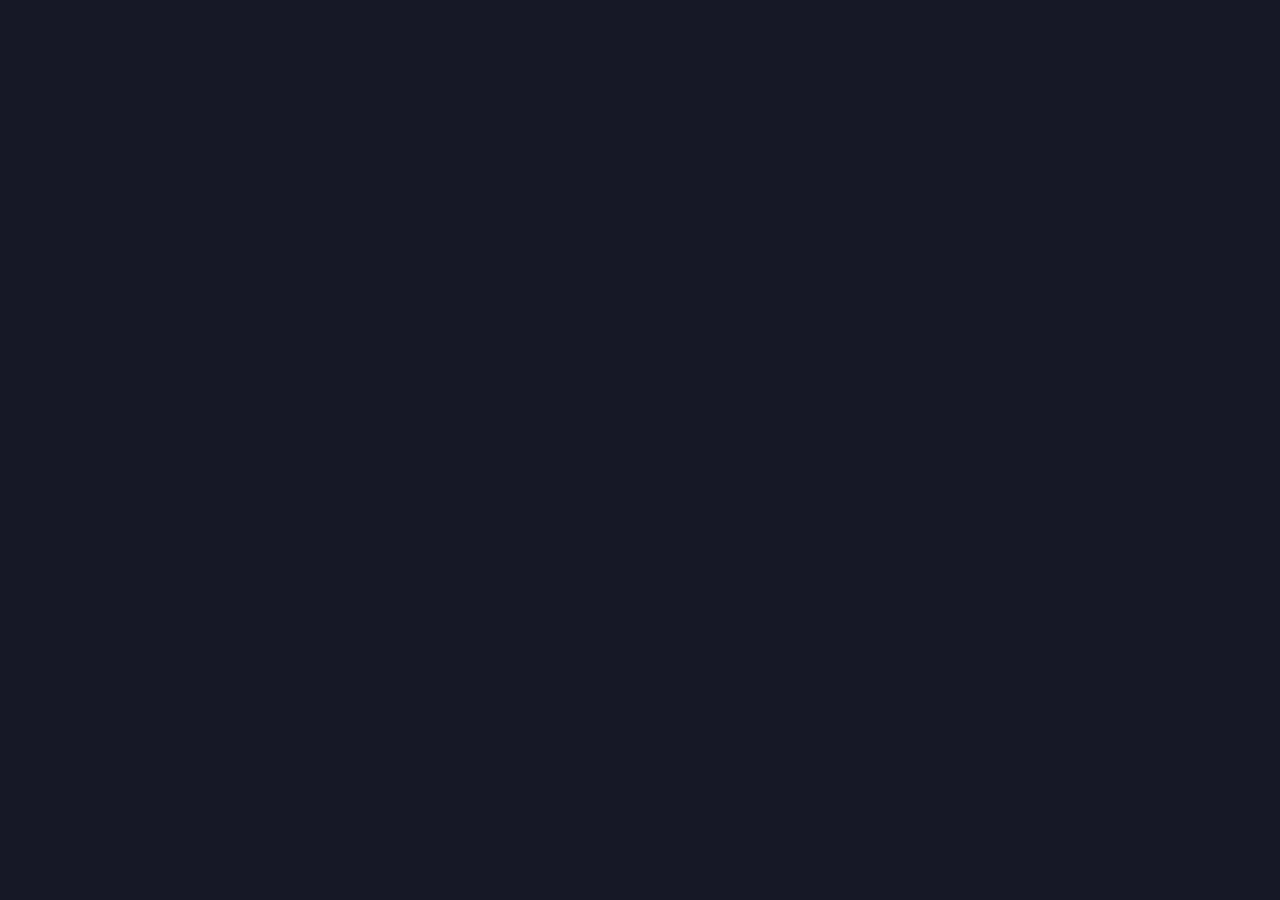
==== index.html @ 82331310 "Primeira versão do Banheza Pool PWA derivada do calculadora-piscinas (mesma interface Nocturne e os " ====
<!doctype html>
<html lang="pt-BR">
<head>
  <meta charset="UTF-8" />
  <meta name="viewport" content="width=device-width, initial-scale=1.0" />
  <title>Banheza Pool</title>
  <meta name="description" content="Diagnóstico, dosagem e gestão de clientes para manutenção de piscinas." />
  <meta name="theme-color" content="#161826" />
  <link rel="manifest" href="manifest.json" />
  <link rel="icon" href="icons/icon-192.png" />
  <link rel="apple-touch-icon" href="icons/icon-192.png" />
  <link rel="stylesheet" href="https://cdn.jsdelivr.net/npm/@phosphor-icons/web@2.1.1/src/regular/style.css" />
  <link rel="stylesheet" href="css/style.css" />
</head>
<body>
  <div id="root"></div>

  <script src="https://cdnjs.cloudflare.com/ajax/libs/jspdf/2.5.1/jspdf.umd.min.js"></script>
  <script src="https://cdn.jsdelivr.net/npm/@supabase/supabase-js@2"></script>
  <script src="js/supabase-config.js"></script>
  <script src="js/volume.js"></script>
  <script src="js/products-data.js"></script>
  <script src="js/diagnostics.js"></script>
  <script src="js/db.js"></script>
  <script src="js/pdf.js"></script>
  <script src="js/app.js"></script>
  <script>
    if ('serviceWorker' in navigator) {
      window.addEventListener('load', () => {
        navigator.serviceWorker.register('service-worker.js').catch(() => { /* offline opcional — não bloqueia o app */ });
      });
    }
  </script>
</body>
</html>
---- css/style.css ----
/* Banheza Pool — tema Nocturne
   Tokens portados do design system (ver handoff "Redesign do app no Nocturne" do projeto
   calculadora-piscinas, de onde este app foi derivado). */
@import url('https://fonts.googleapis.com/css2?family=Inter:wght@400;500;600;700&display=swap');

:root {
  --color-bg: #161826;
  --color-surface: #232532;
  --color-text: #e9e9ed;
  --color-accent: #9184d9;
  --color-divider: color-mix(in srgb, #e9e9ed 16%, transparent);

  --color-neutral-100: #f3f5fe;
  --color-neutral-800: #3f424d;
  --color-neutral-900: #292b31;

  --color-accent-100: #f5f4ff;
  --color-accent-200: #e7e5fe;
  --color-accent-300: #d2cefd;
  --color-accent-700: #5d5294;
  --color-accent-800: #423a6a;
  --color-accent-900: #2b2741;

  --color-section: #262a60;
  --color-section-glow: #353b80;

  /* Nocturne não tem papel de aviso — par derivado em OKLCH na mesma escala
     de luminosidade das rampas (L 0.750/0.920/0.350, matiz 62), usado só
     para leituras fora da faixa e avisos técnicos. */
  --warn-400: oklch(0.750 0.125 62);
  --warn-200: oklch(0.920 0.058 62);
  --warn-800: oklch(0.350 0.090 62);

  --font-heading: "Inter", system-ui, sans-serif;
  --font-body: "Inter", system-ui, sans-serif;

  --space-1: 2.8px;
  --space-2: 5.6px;
  --space-3: 8.4px;
  --space-4: 11.2px;
  --space-6: 16.8px;
  --space-8: 22.4px;

  --radius-sm: 4px;
  --radius-md: 8px;
  --radius-lg: 14px;

  --shadow-sm: 0 0 0 1px #3f424d;
  --shadow-md: 0 0 0 1px #595d6c, 0 6px 18px rgba(0,0,0,0.55);
  --shadow-lg: 0 0 0 1px #9397ab, 0 16px 40px rgba(0,0,0,0.65);
}

*, *::before, *::after { box-sizing: border-box; }
html, body { height: 100%; }
body {
  margin: 0;
  background: var(--color-bg);
  color: var(--color-text);
  font-family: var(--font-body);
  font-size: 15px;
  line-height: 1.5;
}
h1, h2, h3, h4 { font-family: var(--font-heading); font-weight: 500; line-height: 1.15; margin: 0; letter-spacing: -0.015em; }
p { margin: 0; }
a { color: var(--color-accent); }
[hidden] { display: none !important; }
:focus { outline: none; }
:focus-visible { outline: 2px solid var(--color-accent); outline-offset: 2px; }
::selection { background: color-mix(in srgb, var(--color-accent) 30%, transparent); }
input[type=number]::-webkit-outer-spin-button, input[type=number]::-webkit-inner-spin-button { -webkit-appearance: none; margin: 0; }
input[type=number] { -moz-appearance: textfield; }

/* ── capa de abertura ────────────────────────────────────────────────── */
#capa {
  min-height: 100vh;
  display: flex; align-items: center; justify-content: center;
  padding: 32px 24px;
  background: radial-gradient(120% 130% at 15% 0%, var(--color-section-glow), var(--color-section) 60%);
}
.capa-conteudo { max-width: 420px; display: flex; flex-direction: column; align-items: center; gap: 14px; text-align: center; }
.capa-icone { font-size: 15px; letter-spacing: .11em; text-transform: uppercase; color: var(--color-accent-300); }
.capa-conteudo h1 { font-size: 32px; }
.capa-conteudo p.capa-sub { margin: 0; font-size: 14px; color: rgba(233,233,237,.75); line-height: 1.55; }
.capa-aviso {
  margin-top: 10px; font-size: 11.5px; line-height: 1.55; color: rgba(233,233,237,.6);
  border-top: 1px solid var(--color-divider); padding-top: 14px;
}

/* ── shell / navegação ───────────────────────────────────────────────── */
.mobile-header {
  padding: 14px 18px 8px; display: flex; align-items: center; gap: 9px;
}
.mobile-header .brand-icon { font-size: 18px; color: var(--color-accent); }
.mobile-header .brand-label { font-size: 13px; font-weight: 500; letter-spacing: .01em; }

.nav-top {
  display: none;
  border-bottom: 1px solid var(--color-divider);
  position: sticky; top: 0; z-index: 5;
  background: rgba(22,24,38,.94); backdrop-filter: blur(14px);
}
.nav-top-inner {
  max-width: 900px; margin: 0 auto; padding: 10px 24px;
  display: flex; align-items: center; gap: 22px;
}
.nav-top-inner .brand { display: flex; align-items: center; gap: 9px; margin-right: auto; }
.nav-top-inner .brand-icon { font-size: 20px; color: var(--color-accent); }
.nav-top-inner .brand-label { font-family: Inter; font-weight: 500; font-size: 16px; }
.nav-top-link {
  display: flex; align-items: center; gap: 7px; padding: 8px 11px; min-height: 40px;
  border-radius: var(--radius-md); border: 1px solid transparent; background: transparent;
  cursor: pointer; font-family: inherit; font-size: 13.5px; color: rgba(233,233,237,.62);
}
.nav-top-link i { font-size: 17px; }
.nav-top-link.ativo { border-color: var(--color-accent); color: var(--color-accent); }

.nav-bottom {
  position: sticky; bottom: 0; z-index: 5;
  padding: 7px 8px 12px; display: flex;
  background: rgba(35,37,50,.94); border-top: 1px solid var(--color-divider);
  backdrop-filter: blur(14px);
}
.nav-bottom-link {
  flex: 1; min-height: 52px; display: flex; flex-direction: column; align-items: center;
  justify-content: center; gap: 4px; border: none; background: transparent; cursor: pointer;
  font-family: inherit; color: rgba(233,233,237,.5);
}
.nav-bottom-link i { font-size: 21px; line-height: 1; }
.nav-bottom-link span { font-size: 10px; }
.nav-bottom-link.ativo { color: var(--color-accent); }

@media (min-width: 780px) {
  .mobile-header { display: none; }
  .nav-top { display: block; }
  .nav-bottom { display: none; }
}

.main { flex: 1; width: 100%; max-width: 900px; margin: 0 auto; padding: 14px 18px 24px; }
#app { min-height: 100vh; display: flex; flex-direction: column; background: var(--color-bg); }

/* ── cabeçalhos de tela ──────────────────────────────────────────────── */
.screen-header { display: flex; align-items: flex-end; justify-content: space-between; gap: 12px; margin-bottom: 18px; }
.kicker { font-size: 10px; letter-spacing: .11em; text-transform: uppercase; color: var(--color-accent); }
.screen-header h2 { margin-top: 3px; font-size: 29px; }
.screen-header-actions { display: flex; gap: 8px; }
.screen-subtitle { margin-top: 8px; font-size: 12.5px; line-height: 1.55; color: rgba(233,233,237,.6); max-width: 60ch; }
.back-row { display: flex; align-items: center; gap: 12px; margin-bottom: 18px; }
.back-row h4 { flex: 1; margin: 0; font-size: 20px; }

/* ── botões / tags / campos (tokens do design system) ───────────────── */
.btn {
  display: inline-flex; align-items: center; justify-content: center; gap: 6px;
  cursor: pointer; text-decoration: none; font-family: var(--font-heading); font-weight: 500;
  font-size: 14px; line-height: 1.2; color: var(--color-text);
  background: transparent; border: 1px solid transparent;
  padding: 8px 10px; border-radius: var(--radius-md); min-height: 40px;
}
.btn:disabled { opacity: .45; cursor: not-allowed; }
.btn-primary { color: var(--color-accent); border-color: var(--color-accent); }
.btn-primary:hover { background: color-mix(in srgb, var(--color-accent) 12%, transparent); }
.btn-primary:active { background: color-mix(in srgb, var(--color-accent) 22%, transparent); }
.btn-secondary { border-color: var(--color-divider); }
.btn-secondary:hover { background: color-mix(in srgb, var(--color-text) 7%, transparent); }
.btn-secondary:active { background: color-mix(in srgb, var(--color-text) 14%, transparent); }
.btn-ghost { color: var(--color-accent); padding-inline: 3px; }
.btn-ghost:hover { background: color-mix(in srgb, var(--color-accent) 10%, transparent); }
.btn-icon { width: 44px; height: 44px; padding: 0; border-radius: 50%; }
.btn-block { width: 100%; }

.tag { display: inline-flex; align-items: center; font-size: 11px; letter-spacing: .02em; padding: 3px 10px; border-radius: 6px; }
.tag-accent { background: var(--color-accent-800); color: var(--color-accent-100); }
.tag-neutral { background: var(--color-neutral-800); color: var(--color-neutral-100); }
.tag-warn { border: 1px solid var(--warn-400); color: var(--warn-400); }

.field { display: flex; flex-direction: column; gap: 0; }
.field > label { display: block; font-size: 12px; margin-bottom: 5px; color: color-mix(in srgb, var(--color-text) 70%, transparent); }
.input {
  width: 100%; min-height: 44px; padding: 6px 10px; font: inherit; font-size: 14px;
  color: var(--color-text); caret-color: var(--color-accent); background: var(--color-surface);
  border: 1px solid var(--color-divider); border-radius: var(--radius-md);
}
.input:hover { border-color: color-mix(in srgb, var(--color-text) 45%, transparent); }
.input:focus-visible { border-color: var(--color-accent); outline-offset: 0; }
select.input { appearance: none; }

.radio { display: inline-flex; align-items: center; gap: 8px; cursor: pointer; font-size: 14px; min-height: 40px; }
.radio input, .seg-opt input { position: absolute; opacity: 0; width: 0; height: 0; pointer-events: none; }
.radio .dot { width: 16px; height: 16px; flex: none; border-radius: 50%; border: 1.5px solid var(--color-divider); }
.radio:hover .dot { border-color: var(--color-accent); }
.radio input:checked + .dot { border-color: var(--color-accent); background: var(--color-accent); box-shadow: inset 0 0 0 4px var(--color-bg); }
.radio input:focus-visible + .dot { outline: 2px solid var(--color-accent); outline-offset: 2px; }

.seg { display: inline-flex; overflow: hidden; border: 1px solid var(--color-divider); border-radius: var(--radius-md); }
.seg-opt { display: inline-flex; align-items: center; gap: 6px; padding: 7px 12px; font-size: 13px; cursor: pointer; min-height: 42px; }
.seg-opt + .seg-opt { border-left: 1px solid var(--color-divider); }
.seg-opt:has(input:checked) { color: var(--color-accent); box-shadow: inset 0 0 0 1px var(--color-accent); }
.seg-opt:not(:has(input:checked)):hover { background: color-mix(in srgb, var(--color-text) 7%, transparent); }

.card { background: var(--color-surface); border-radius: var(--radius-lg); padding: 16px; box-shadow: var(--shadow-sm); }
.card-sm { border-radius: var(--radius-md); padding: 14px 15px; }

.notice {
  margin: 0; padding: 11px 13px; border-radius: var(--radius-md);
  background: var(--color-surface); box-shadow: inset 3px 0 0 var(--warn-400), var(--shadow-sm);
  font-size: 11.5px; line-height: 1.5; color: rgba(233,233,237,.65);
}
.notice-flat {
  margin: 0; padding: 10px 12px; border-radius: var(--radius-md);
  background: rgba(233,233,237,.04); box-shadow: inset 2px 0 0 var(--warn-400);
  font-size: 11.5px; line-height: 1.45; color: var(--warn-200);
}
.empty-note { margin: 0; padding: 16px; border-radius: var(--radius-md); background: var(--color-surface); box-shadow: var(--shadow-sm); font-size: 13px; color: rgba(233,233,237,.65); }
.divider-label { display: flex; align-items: center; gap: 10px; margin-bottom: 11px; }
.divider-label span:first-child { font-size: 10px; letter-spacing: .11em; text-transform: uppercase; color: rgba(233,233,237,.45); }
.divider-label .rule { flex: 1; height: 1px; background: var(--color-divider); }

.toast {
  position: fixed; left: 50%; transform: translateX(-50%); bottom: 86px; z-index: 20;
  padding: 11px 16px; border-radius: var(--radius-md); background: var(--color-surface);
  box-shadow: var(--shadow-lg); font-size: 12.5px; max-width: min(420px, 90vw); text-align: center;
}

/* ── piscinas ────────────────────────────────────────────────────────── */
.pool-grid { display: grid; grid-template-columns: repeat(auto-fit, minmax(290px, 1fr)); gap: 14px; }
.pool-card { display: flex; flex-direction: column; gap: 13px; }
.pool-card-top { display: flex; align-items: flex-start; justify-content: space-between; gap: 10px; }
.pool-card-name { font-weight: 500; font-size: 17px; line-height: 1.2; }
.pool-card-sub { font-size: 11.5px; color: rgba(233,233,237,.5); margin-top: 3px; }
.pool-chip-row { display: flex; gap: 6px; }
.pool-chip { flex: 1; padding: 8px 9px; border-radius: var(--radius-sm); background: rgba(233,233,237,.05); }
.pool-chip-label { font-size: 9.5px; letter-spacing: .07em; text-transform: uppercase; color: rgba(233,233,237,.45); }
.pool-chip-value { font-size: 17px; font-weight: 500; }
.pool-card-bottom { display: flex; align-items: center; justify-content: space-between; gap: 10px; }
.pool-card-meta { font-size: 11px; color: rgba(233,233,237,.45); }
.pool-card-actions { display: flex; gap: 6px; }
.add-pool-card {
  border: 1px dashed rgba(233,233,237,.16); background: transparent; color: var(--color-text);
  border-radius: var(--radius-lg); padding: 16px; display: flex; align-items: center;
  justify-content: space-between; gap: 10px; min-height: 64px; cursor: pointer;
  font-family: inherit; text-align: left; font-size: 12.5px;
}
.add-pool-card i { color: var(--color-accent); font-size: 16px; }
.add-pool-card span.txt { color: rgba(233,233,237,.55); }

/* ── cadastro de piscina ─────────────────────────────────────────────── */
.cadastro-grid { display: grid; grid-template-columns: repeat(auto-fit, minmax(280px, 1fr)); gap: 14px; align-items: start; }
.cadastro-grid .card { display: flex; flex-direction: column; gap: 14px; }
.diagrama { width: 100%; max-width: 200px; height: auto; display: block; margin-bottom: 10px; color: var(--color-accent); }
.diagrama-forma { width: 100%; height: auto; display: block; color: var(--color-accent); }
.diagrama-label { font-size: 10px; letter-spacing: .11em; text-transform: uppercase; color: rgba(233,233,237,.45); margin-bottom: 9px; }
.shape-block {
  border: 1px dashed rgba(233,233,237,.16); border-radius: var(--radius-md); padding: 12px;
  display: flex; flex-wrap: wrap; gap: 10px; align-items: flex-end;
}
.shape-block .shape-diagrama { flex: 0 0 128px; }
.shape-block .field { flex: 1 1 100px; }
.result-bar {
  margin-top: 16px; display: flex; align-items: center; gap: 14px; flex-wrap: wrap;
  padding: 14px 16px; border-radius: var(--radius-md); background: var(--color-surface); box-shadow: var(--shadow-sm);
}
.result-bar-label { font-size: 10px; letter-spacing: .11em; text-transform: uppercase; color: rgba(233,233,237,.45); }
.result-bar-value { font-size: 26px; font-weight: 500; letter-spacing: -.02em; margin-top: 2px; }
.result-bar-info { flex: 1; min-width: 180px; }

/* ── medir ───────────────────────────────────────────────────────────── */
.pool-select-row {
  display: flex; align-items: center; gap: 10px; padding: 10px 13px; border-radius: var(--radius-md);
  background: var(--color-surface); box-shadow: var(--shadow-sm); margin-bottom: 14px;
}
.pool-select-row .pill-label { font-size: 10px; letter-spacing: .09em; text-transform: uppercase; color: rgba(233,233,237,.45); }
.pool-select-row select { flex: 1; min-height: 42px; background: transparent; border-color: transparent; font-weight: 500; }
.reading-grid { display: grid; grid-template-columns: repeat(auto-fit, minmax(260px, 1fr)); gap: 12px; }
.reading-card { background: var(--color-surface); border-radius: var(--radius-md); padding: 13px 14px; box-shadow: var(--shadow-sm); }
.reading-top { display: flex; align-items: flex-start; justify-content: space-between; gap: 10px; }
.reading-name { font-size: 14px; font-weight: 500; }
.reading-range { font-size: 11px; color: rgba(233,233,237,.45); margin-top: 1px; }
.reading-input { width: 96px; min-height: 44px; font-size: 18px; font-weight: 500; text-align: right; }
.reading-track { margin-top: 11px; position: relative; height: 6px; border-radius: 3px; background: rgba(233,233,237,.08); }
.reading-fill { position: absolute; top: 0; bottom: 0; border-radius: 3px; background: var(--color-accent-800); }
.reading-dot { position: absolute; top: -3px; width: 12px; height: 12px; border-radius: 50%; box-shadow: 0 0 0 3px var(--color-surface); }
.choices-block { margin-top: 16px; }
.choices-title { font-size: 10px; letter-spacing: .11em; text-transform: uppercase; color: rgba(233,233,237,.45); margin-bottom: 10px; }
.choice-row {
  display: flex; align-items: center; gap: 10px; flex-wrap: wrap; padding: 10px 13px;
  border-radius: var(--radius-md); background: var(--color-surface); box-shadow: var(--shadow-sm); margin-bottom: 9px;
}
.choice-row .choice-label { flex: 0 0 150px; font-size: 12.5px; }
.choice-row select { flex: 1; min-width: 160px; min-height: 42px; }

/* ── resultado ───────────────────────────────────────────────────────── */
.interdict-banner {
  margin-bottom: 12px; padding: 13px 15px; border-radius: var(--radius-md); background: var(--color-surface);
  box-shadow: inset 3px 0 0 var(--warn-400), var(--shadow-sm); display: flex; gap: 11px; align-items: flex-start;
}
.interdict-banner i { color: var(--warn-400); font-size: 18px; }
.interdict-title { font-size: 13.5px; font-weight: 500; color: var(--warn-200); }
.interdict-text { font-size: 11.5px; color: rgba(233,233,237,.6); margin-top: 2px; }
.steps-list { display: flex; flex-direction: column; gap: 11px; }
.step-card { background: var(--color-surface); border-radius: var(--radius-md); padding: 15px; box-shadow: var(--shadow-sm); display: flex; gap: 13px; }
.step-num {
  flex: none; width: 26px; height: 26px; border-radius: 50%; border: 1px solid var(--color-accent);
  color: var(--color-accent); display: flex; align-items: center; justify-content: center;
  font-size: 12.5px; font-weight: 500;
}
.step-body { flex: 1; min-width: 0; }
.step-head { display: flex; align-items: baseline; justify-content: space-between; gap: 8px; flex-wrap: wrap; }
.step-name { font-weight: 500; font-size: 15.5px; }
.step-transition { font-size: 11.5px; color: var(--warn-400); }
.step-dose { margin-top: 9px; font-size: 22px; font-weight: 500; letter-spacing: -.02em; }
.step-product { font-size: 12px; color: rgba(233,233,237,.6); }
.step-motive { margin: 9px 0 0; font-size: 11.5px; line-height: 1.5; color: rgba(233,233,237,.6); }
.step-tags { margin-top: 9px; display: flex; gap: 6px; flex-wrap: wrap; }
.step-alert { margin-top: 9px; padding: 9px 11px; border-radius: var(--radius-sm); background: rgba(233,233,237,.04); box-shadow: inset 2px 0 0 var(--warn-400); font-size: 11.5px; line-height: 1.45; color: var(--warn-200); }
.checklist-card { margin-top: 16px; padding: 16px; border-radius: var(--radius-lg); background: var(--color-surface); box-shadow: var(--shadow-md); }
.checklist-card .checklist-sub { margin: 5px 0 12px; font-size: 11.5px; color: rgba(233,233,237,.55); }
.checklist-row {
  display: flex; align-items: center; gap: 11px; padding: 11px 0; border-bottom: 1px solid var(--color-divider); flex-wrap: wrap;
}
.checklist-row .checklist-label { flex: 1; min-width: 130px; font-size: 13px; }
.checklist-row input[type=number] { width: 104px; min-height: 42px; text-align: right; }
.checklist-row .checklist-unit { font-size: 12px; color: rgba(233,233,237,.55); width: 22px; }

/* ── sal ─────────────────────────────────────────────────────────────── */
.sal-hero {
  margin-top: 14px; padding: 20px; border-radius: var(--radius-lg);
  background: radial-gradient(120% 130% at 15% 0%, var(--color-section-glow), var(--color-section) 60%);
  box-shadow: var(--shadow-md);
}
.sal-hero-kicker { font-size: 10px; letter-spacing: .11em; text-transform: uppercase; color: var(--color-accent-300); }
.sal-hero-value { margin-top: 10px; font-size: 44px; font-weight: 500; letter-spacing: -.035em; line-height: 1; }
.sal-hero-product { margin-top: 6px; font-size: 13.5px; color: rgba(233,233,237,.85); }
.sal-hero-detail { margin-top: 14px; font-size: 12.5px; line-height: 1.5; color: rgba(233,233,237,.75); }
.sal-hero-actions { margin-top: 14px; display: flex; gap: 9px; flex-wrap: wrap; align-items: center; }

/* ── histórico ───────────────────────────────────────────────────────── */
.filter-row { display: flex; gap: 11px; flex-wrap: wrap; margin-bottom: 14px; }
.history-item { background: var(--color-surface); border-radius: var(--radius-md); padding: 15px; box-shadow: var(--shadow-sm); }
.history-top { display: flex; align-items: center; justify-content: space-between; gap: 11px; flex-wrap: wrap; }
.history-date { font-weight: 500; font-size: 16px; }
.history-pool { font-size: 11.5px; color: rgba(233,233,237,.5); margin-top: 2px; }
.history-tags { display: flex; gap: 6px; align-items: center; }
.history-summary { margin: 10px 0 0; font-size: 12px; color: rgba(233,233,237,.6); line-height: 1.5; }
.history-steps { margin-top: 10px; display: flex; flex-direction: column; gap: 8px; }
.history-step { padding: 11px 13px; border-radius: var(--radius-sm); background: rgba(233,233,237,.04); }
.history-step-title { font-size: 13px; font-weight: 500; }
.history-step-detail { font-size: 11.5px; color: rgba(233,233,237,.6); margin-top: 3px; }

/* ── custos ──────────────────────────────────────────────────────────── */
.cost-row { display: flex; align-items: center; gap: 12px; padding: 12px 0; border-bottom: 1px solid var(--color-divider); flex-wrap: wrap; }
.cost-row .cost-name { flex: 1; min-width: 150px; font-size: 14px; font-weight: 500; }
.cost-row .cost-detail { font-size: 11.5px; color: rgba(233,233,237,.5); margin-top: 2px; }
.cost-row .cost-total { font-size: 16px; font-weight: 500; }
.bar-chart { padding: 16px; border-radius: var(--radius-md); background: var(--color-surface); box-shadow: var(--shadow-sm); }
.bar-chart-row { display: flex; align-items: flex-end; gap: 14px; height: 150px; }
.bar-chart-col { flex: 1; display: flex; flex-direction: column; align-items: center; gap: 8px; height: 100%; justify-content: flex-end; }
.bar-chart-total { font-size: 11.5px; font-weight: 500; }
.bar-chart-bar { width: 100%; max-width: 56px; border-radius: var(--radius-sm) var(--radius-sm) 0 0; background: var(--color-accent-700); }
.bar-chart-label { font-size: 11px; color: rgba(233,233,237,.5); }
.cost-total-row {
  display: flex; align-items: center; justify-content: space-between; gap: 12px; margin-top: 16px;
  padding-top: 13px; border-top: 1px solid var(--color-divider);
}
.cost-total-row .lbl { font-size: 13px; color: rgba(233,233,237,.65); }
.cost-total-row .val { font-size: 20px; font-weight: 500; }

/* ── produtos ────────────────────────────────────────────────────────── */
.product-form-grid { background: var(--color-surface); border-radius: var(--radius-lg); padding: 16px; box-shadow: var(--shadow-md); margin-bottom: 16px; display: grid; grid-template-columns: repeat(auto-fit, minmax(220px, 1fr)); gap: 13px; }
.product-form-grid .span-all { grid-column: 1 / -1; }
.category-row { display: flex; gap: 7px; flex-wrap: wrap; margin-bottom: 16px; }
.category-pill {
  display: flex; align-items: center; padding: 9px 12px; min-height: 42px; border-radius: var(--radius-md);
  cursor: pointer; font-family: inherit; font-size: 12.5px; background: transparent; border: 1px solid var(--color-divider);
  color: var(--color-text);
}
.category-pill.ativa { border-color: var(--color-accent); color: var(--color-accent); }
.category-pill .tag { margin-left: 7px; }
.product-grid { display: grid; grid-template-columns: repeat(auto-fit, minmax(270px, 1fr)); gap: 12px; }
.product-card { background: var(--color-surface); border-radius: var(--radius-md); padding: 14px; box-shadow: var(--shadow-sm); }
.product-card-top { display: flex; align-items: flex-start; justify-content: space-between; gap: 10px; }
.product-card-name { font-weight: 500; font-size: 15px; line-height: 1.25; }
.product-card-detail { font-size: 11.5px; color: rgba(233,233,237,.55); margin-top: 5px; line-height: 1.5; }
.product-card-source { font-size: 11px; color: rgba(233,233,237,.4); margin-top: 6px; line-height: 1.45; }
.product-card-actions { margin-top: 8px; display: flex; justify-content: flex-end; }

/* ── autenticação (login / criar conta) ─────────────────────────────────── */
.auth-screen {
  min-height: 100vh; display: flex; align-items: center; justify-content: center;
  padding: 32px 24px;
  background: radial-gradient(120% 130% at 15% 0%, var(--color-section-glow), var(--color-section) 60%);
}
.auth-card { width: 100%; max-width: 380px; display: flex; flex-direction: column; gap: 16px; }
.auth-brand { display: flex; align-items: center; gap: 9px; justify-content: center; margin-bottom: 4px; }
.auth-brand .brand-icon { font-size: 22px; color: var(--color-accent); }
.auth-brand .brand-label { font-size: 18px; font-weight: 500; }
.auth-tabs { display: flex; border: 1px solid var(--color-divider); border-radius: var(--radius-md); overflow: hidden; }
.auth-tab {
  flex: 1; text-align: center; padding: 10px; font-size: 13.5px; cursor: pointer; background: transparent;
  border: none; color: rgba(233,233,237,.6); font-family: inherit;
}
.auth-tab + .auth-tab { border-left: 1px solid var(--color-divider); }
.auth-tab.ativa { color: var(--color-accent); background: color-mix(in srgb, var(--color-accent) 10%, transparent); }
.auth-form { background: var(--color-surface); border-radius: var(--radius-lg); padding: 20px; box-shadow: var(--shadow-md); display: flex; flex-direction: column; gap: 13px; }
.auth-error { margin: 0; padding: 10px 12px; border-radius: var(--radius-md); background: rgba(233,233,237,.04); box-shadow: inset 2px 0 0 var(--warn-400); font-size: 12px; line-height: 1.5; color: var(--warn-200); }
.auth-note { margin: 0; font-size: 11.5px; line-height: 1.5; color: rgba(233,233,237,.55); text-align: center; }

/* ── menu de conta (logout) ──────────────────────────────────────────────── */
.account-btn {
  display: flex; align-items: center; gap: 6px; padding: 6px 10px; min-height: 36px;
  border-radius: var(--radius-md); border: 1px solid var(--color-divider); background: transparent;
  color: rgba(233,233,237,.7); font-family: inherit; font-size: 12.5px; cursor: pointer;
}
.account-btn:hover { border-color: var(--color-accent); color: var(--color-accent); }

/* ── clientes ────────────────────────────────────────────────────────────── */
.client-grid { display: grid; grid-template-columns: repeat(auto-fit, minmax(270px, 1fr)); gap: 14px; }
.client-card { display: flex; flex-direction: column; gap: 11px; cursor: pointer; text-align: left; border: none; font-family: inherit; }
.client-card-name { font-weight: 500; font-size: 17px; line-height: 1.25; }
.client-card-meta { font-size: 11.5px; color: rgba(233,233,237,.55); margin-top: 3px; line-height: 1.5; }
.client-card-bottom { display: flex; align-items: center; justify-content: space-between; gap: 10px; }
.client-card-count { font-size: 11px; color: rgba(233,233,237,.45); }
.client-detail-header {
  display: flex; align-items: center; gap: 12px; margin-bottom: 18px; flex-wrap: wrap;
}
.client-detail-header .info { flex: 1; min-width: 180px; }
.client-detail-header .contato { font-size: 12px; color: rgba(233,233,237,.55); margin-top: 3px; }
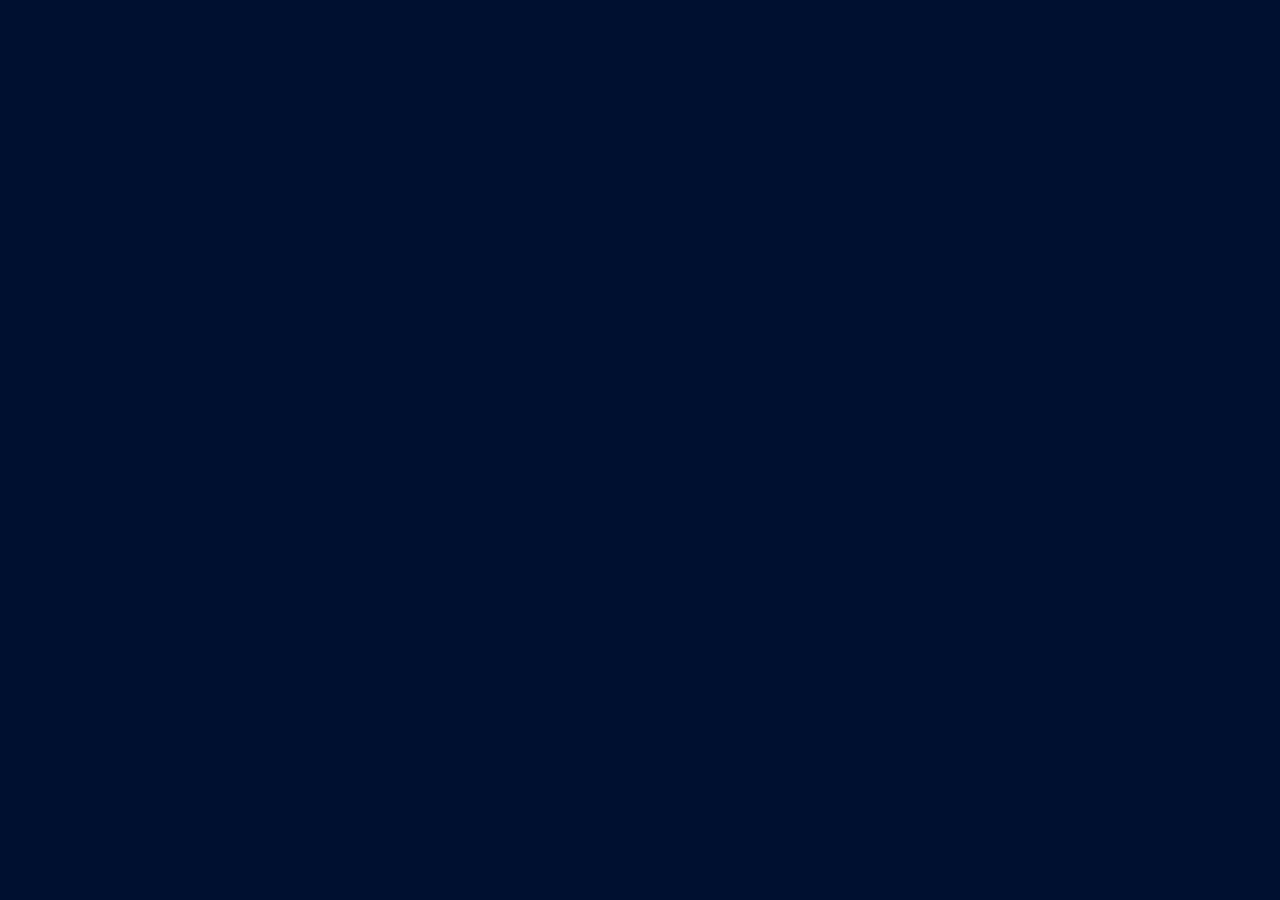
==== commit 2f1e306c: "Aplica a identidade visual oficial da Banheza (cores navy/azul/ciano + logo) Substitui a paleta "Noc" ====
--- a/index.html
+++ b/index.html
@@ -5,10 +5,18 @@
   <meta name="viewport" content="width=device-width, initial-scale=1.0" />
   <title>Banheza Pool</title>
   <meta name="description" content="Diagnóstico, dosagem e gestão de clientes para manutenção de piscinas." />
-  <meta name="theme-color" content="#161826" />
+  <meta name="theme-color" content="#001030" />
   <link rel="manifest" href="manifest.json" />
   <link rel="icon" href="icons/icon-192.png" />
   <link rel="apple-touch-icon" href="icons/icon-192.png" />
+  <script>
+    // Aplica o tema salvo antes do CSS pintar a tela, pra não piscar escuro→claro (ou o
+    // contrário) no primeiro instante de carregamento.
+    try {
+      var temaSalvo = localStorage.getItem('bp_tema');
+      if (temaSalvo === 'light' || temaSalvo === 'dark') document.documentElement.setAttribute('data-theme', temaSalvo);
+    } catch (e) { /* localStorage indisponível — segue com o tema padrão */ }
+  </script>
   <link rel="stylesheet" href="https://cdn.jsdelivr.net/npm/@phosphor-icons/web@2.1.1/src/regular/style.css" />
   <link rel="stylesheet" href="css/style.css" />
 </head>
@@ -16,11 +24,13 @@
   <div id="root"></div>
 
   <script src="https://cdnjs.cloudflare.com/ajax/libs/jspdf/2.5.1/jspdf.umd.min.js"></script>
-  <script src="https://cdn.jsdelivr.net/npm/@supabase/supabase-js@2"></script>
+  <script src="https://cdn.jsdelivr.net/npm/@supabase/supabase-js@2.115.0/dist/umd/supabase.js"></script>
   <script src="js/supabase-config.js"></script>
   <script src="js/volume.js"></script>
   <script src="js/products-data.js"></script>
   <script src="js/diagnostics.js"></script>
+  <script src="js/chart.js"></script>
+  <script src="js/i18n.js"></script>
   <script src="js/db.js"></script>
   <script src="js/pdf.js"></script>
   <script src="js/app.js"></script>
--- a/css/style.css
+++ b/css/style.css
@@ -1,38 +1,52 @@
-/* Banheza Pool — tema Nocturne
-   Tokens portados do design system (ver handoff "Redesign do app no Nocturne" do projeto
-   calculadora-piscinas, de onde este app foi derivado). */
-@import url('https://fonts.googleapis.com/css2?family=Inter:wght@400;500;600;700&display=swap');
+/* Banheza Pool — tema de marca
+   Cores, tipografia e logotipo portados do Banheza Design System oficial (pasta
+   "Banheza_Design_System"): navy + azul/ciano, símbolo "B" em gradiente, Exo 2 no
+   logotipo/títulos e Montserrat no texto de interface. Ver tokens/colors.css,
+   tokens/themes.css e tokens/typography.css do sistema para a fonte de cada valor. */
+@import url("https://fonts.googleapis.com/css2?family=Exo+2:ital,wght@0,300;0,400;0,500;0,600;0,700;0,800;1,400&family=Montserrat:ital,wght@0,300;0,400;0,500;0,600;0,700;1,400&display=swap");
 
 :root {
-  --color-bg: #161826;
-  --color-surface: #232532;
-  --color-text: #e9e9ed;
-  --color-accent: #9184d9;
-  --color-divider: color-mix(in srgb, #e9e9ed 16%, transparent);
-
-  --color-neutral-100: #f3f5fe;
-  --color-neutral-800: #3f424d;
-  --color-neutral-900: #292b31;
-
-  --color-accent-100: #f5f4ff;
-  --color-accent-200: #e7e5fe;
-  --color-accent-300: #d2cefd;
-  --color-accent-700: #5d5294;
-  --color-accent-800: #423a6a;
-  --color-accent-900: #2b2741;
-
-  --color-section: #262a60;
-  --color-section-glow: #353b80;
-
-  /* Nocturne não tem papel de aviso — par derivado em OKLCH na mesma escala
-     de luminosidade das rampas (L 0.750/0.920/0.350, matiz 62), usado só
-     para leituras fora da faixa e avisos técnicos. */
-  --warn-400: oklch(0.750 0.125 62);
-  --warn-200: oklch(0.920 0.058 62);
-  --warn-800: oklch(0.350 0.090 62);
-
-  --font-heading: "Inter", system-ui, sans-serif;
-  --font-body: "Inter", system-ui, sans-serif;
+  --color-bg: #001030;
+  --color-bg-rgb: 0,16,48;
+  --color-surface: #001840;
+  --color-surface-rgb: 0,24,64;
+  --color-text: #f5f7fa;
+  --color-text-rgb: 245,247,250;
+  --color-accent: #0090f8;
+  --color-divider: color-mix(in srgb, #f5f7fa 16%, transparent);
+
+  --color-neutral-100: #e9edf3;
+  --color-neutral-800: #2a3247;
+  --color-neutral-900: #192031;
+
+  --color-accent-100: #d6f4fd;
+  --color-accent-200: #7ee4fb;
+  --color-accent-300: #00d0f8;
+  --color-accent-700: #0070e0;
+  --color-accent-800: #0050d1;
+  --color-accent-900: #003068;
+
+  --color-section: #001840;
+  --color-section-glow: #0050d1;
+
+  /* Acento secundário (âmbar) — status-warn da marca, usado com moderação para
+     destacar os cadastros (clientes/produtos) e o nível "Atenção" dos alertas, sem
+     competir com o azul/ciano principal do resto do app. */
+  --color-warm: #f2a71b;
+  --color-warm-100: #fdecd2;
+
+  /* status-danger da marca — leituras fora da faixa e avisos técnicos. Antes uma
+     rampa em OKLCH derivada porque a Nocturne não tinha cor de aviso própria; agora
+     é o vermelho semântico oficial (--status-danger), com tons claro/escuro pra
+     manter texto legível tanto sobre superfícies escuras quanto claras. */
+  --warn-400: #e2453c;
+  --warn-200: #f5a9a3;
+  --warn-800: #4a120d;
+
+  --font-heading: "Exo 2", system-ui, sans-serif;
+  --font-body: "Montserrat", system-ui, sans-serif;
+  --ls-wordmark: .16em;
+  --ls-product: .34em;
 
   --space-1: 2.8px;
   --space-2: 5.6px;
@@ -45,9 +59,52 @@
   --radius-md: 8px;
   --radius-lg: 14px;
 
-  --shadow-sm: 0 0 0 1px #3f424d;
-  --shadow-md: 0 0 0 1px #595d6c, 0 6px 18px rgba(0,0,0,0.55);
-  --shadow-lg: 0 0 0 1px #9397ab, 0 16px 40px rgba(0,0,0,0.65);
+  /* Sombras sempre tingidas de navy (rgba(0,16,48,…)), nunca preto — regra da marca. */
+  --shadow-sm: 0 0 0 1px #3f4a5e;
+  --shadow-md: 0 0 0 1px #5d6a7e, 0 6px 18px rgba(0,16,48,0.55);
+  --shadow-lg: 0 0 0 1px #8a97a8, 0 16px 40px rgba(0,16,48,0.65);
+}
+
+/* ── modo claro ──────────────────────────────────────────────────────────
+   Alternado manualmente pela pessoa (botão sol/lua na navegação), não pelo tema do
+   sistema — por isso é um atributo (data-theme) e não uma media query. A tela de
+   login/criar conta (.auth-screen) fica de fora de propósito: ela recongela essas
+   mesmas variáveis pros valores escuros logo abaixo, mantendo a "capa" da marca sempre
+   com a mesma aparência (o gradiente de abertura Pool), independente do tema
+   escolhido para dentro do app. */
+:root[data-theme="light"] {
+  --color-bg: #f5f7fa;
+  --color-bg-rgb: 245,247,250;
+  --color-surface: #ffffff;
+  --color-surface-rgb: 255,255,255;
+  --color-text: #001030;
+  --color-text-rgb: 0,16,48;
+  --color-accent: #0090f8;
+  --color-divider: color-mix(in srgb, #001030 14%, transparent);
+  --color-warm: #a06b0a;
+  --shadow-sm: 0 0 0 1px #d6dde7;
+  --shadow-md: 0 0 0 1px #b9c4d2, 0 6px 18px rgba(0,16,48,0.10);
+  --shadow-lg: 0 0 0 1px #8a97a8, 0 16px 40px rgba(0,16,48,0.16);
+  --warn-400: #e2453c;
+  --warn-200: #a3291f;
+}
+
+.auth-screen {
+  position: relative;
+  --color-bg: #001030;
+  --color-bg-rgb: 0,16,48;
+  --color-surface: #001840;
+  --color-surface-rgb: 0,24,64;
+  --color-text: #f5f7fa;
+  --color-text-rgb: 245,247,250;
+  --color-accent: #0090f8;
+  --color-divider: color-mix(in srgb, #f5f7fa 16%, transparent);
+  --color-warm: #f2a71b;
+  --shadow-sm: 0 0 0 1px #3f4a5e;
+  --shadow-md: 0 0 0 1px #5d6a7e, 0 6px 18px rgba(0,16,48,0.55);
+  --shadow-lg: 0 0 0 1px #8a97a8, 0 16px 40px rgba(0,16,48,0.65);
+  --warn-400: #e2453c;
+  --warn-200: #f5a9a3;
 }
 
 *, *::before, *::after { box-sizing: border-box; }
@@ -80,50 +137,77 @@
 .capa-conteudo { max-width: 420px; display: flex; flex-direction: column; align-items: center; gap: 14px; text-align: center; }
 .capa-icone { font-size: 15px; letter-spacing: .11em; text-transform: uppercase; color: var(--color-accent-300); }
 .capa-conteudo h1 { font-size: 32px; }
-.capa-conteudo p.capa-sub { margin: 0; font-size: 14px; color: rgba(233,233,237,.75); line-height: 1.55; }
+.capa-conteudo p.capa-sub { margin: 0; font-size: 14px; color: rgba(var(--color-text-rgb),.75); line-height: 1.55; }
 .capa-aviso {
-  margin-top: 10px; font-size: 11.5px; line-height: 1.55; color: rgba(233,233,237,.6);
+  margin-top: 10px; font-size: 11.5px; line-height: 1.55; color: rgba(var(--color-text-rgb),.6);
   border-top: 1px solid var(--color-divider); padding-top: 14px;
 }
+
+/* ── logotipo da marca (símbolo "B" + BANHEZA/POOL) ─────────────────────
+   Reprodução em texto do componente Logo do design system (BANHEZA em Exo 2 com
+   entreletra aberta .16em, POOL como palavra-produto em .34em na cor de acento) —
+   o mesmo padrão usado pelos lockups compactos oficiais. O símbolo é raster porque
+   é arte de origem vetorial sem fonte equivalente; o texto nunca é substituído
+   pelo logotipo em PNG para não perder nitidez em qualquer tamanho. */
+.brand-symbol { display: block; width: auto; }
+.brand-lockup { display: flex; flex-direction: column; line-height: 1; }
+.brand-wordmark {
+  font-family: var(--font-heading); font-weight: 700;
+  letter-spacing: var(--ls-wordmark); text-indent: var(--ls-wordmark); color: var(--color-text);
+}
+.brand-product {
+  font-family: var(--font-heading); font-weight: 500;
+  letter-spacing: var(--ls-product); text-indent: var(--ls-product); color: var(--color-accent-300);
+}
+/* Ciano pop bem sobre navy (tema escuro e .auth-screen, sempre escura); sobre o nav
+   branco do tema claro fica pouco legível, então usa um azul mais escuro ali. */
+:root[data-theme="light"] .brand-product { color: #0050d1; }
 
 /* ── shell / navegação ───────────────────────────────────────────────── */
 .mobile-header {
   padding: 14px 18px 8px; display: flex; align-items: center; gap: 9px;
 }
-.mobile-header .brand-icon { font-size: 18px; color: var(--color-accent); }
-.mobile-header .brand-label { font-size: 13px; font-weight: 500; letter-spacing: .01em; }
+.mobile-header .brand-symbol { height: 22px; }
+.mobile-header .brand-wordmark { font-size: 12px; }
+.mobile-header .brand-product { font-size: 7px; margin-top: 2px; }
 
 .nav-top {
   display: none;
   border-bottom: 1px solid var(--color-divider);
   position: sticky; top: 0; z-index: 5;
-  background: rgba(22,24,38,.94); backdrop-filter: blur(14px);
+  background: rgba(var(--color-bg-rgb),.94); backdrop-filter: blur(14px);
 }
 .nav-top-inner {
   max-width: 900px; margin: 0 auto; padding: 10px 24px;
   display: flex; align-items: center; gap: 22px;
 }
 .nav-top-inner .brand { display: flex; align-items: center; gap: 9px; margin-right: auto; }
-.nav-top-inner .brand-icon { font-size: 20px; color: var(--color-accent); }
-.nav-top-inner .brand-label { font-family: Inter; font-weight: 500; font-size: 16px; }
+.nav-top-inner .brand-symbol { height: 26px; }
+.nav-top-inner .brand-wordmark { font-size: 14px; }
+.nav-top-inner .brand-product { font-size: 8px; margin-top: 2px; }
 .nav-top-link {
   display: flex; align-items: center; gap: 7px; padding: 8px 11px; min-height: 40px;
   border-radius: var(--radius-md); border: 1px solid transparent; background: transparent;
-  cursor: pointer; font-family: inherit; font-size: 13.5px; color: rgba(233,233,237,.62);
+  cursor: pointer; font-family: inherit; font-size: 13.5px; color: rgba(var(--color-text-rgb),.62);
 }
 .nav-top-link i { font-size: 17px; }
 .nav-top-link.ativo { border-color: var(--color-accent); color: var(--color-accent); }
 
 .nav-bottom {
-  position: sticky; bottom: 0; z-index: 5;
-  padding: 7px 8px 12px; display: flex;
-  background: rgba(35,37,50,.94); border-top: 1px solid var(--color-divider);
+  /* position: fixed (não sticky) ancorado no viewport real — sticky gruda no fundo do #app,
+     que é alto igual a 100vh (o viewport MÁXIMO do celular, com a barra de endereço
+     escondida). Com a barra visível — mais perceptível em telas curtas — o viewport visível
+     fica menor que 100vh, e a barra ficava "flutuando" acima do rodapé de verdade em vez de
+     grudada nele. Fixed sempre gruda no viewport visível, seja qual for o tamanho da tela. */
+  position: fixed; left: 0; right: 0; bottom: 0; z-index: 5;
+  padding: 7px 8px calc(12px + env(safe-area-inset-bottom)); display: flex;
+  background: rgba(var(--color-surface-rgb),.94); border-top: 1px solid var(--color-divider);
   backdrop-filter: blur(14px);
 }
 .nav-bottom-link {
   flex: 1; min-height: 52px; display: flex; flex-direction: column; align-items: center;
   justify-content: center; gap: 4px; border: none; background: transparent; cursor: pointer;
-  font-family: inherit; color: rgba(233,233,237,.5);
+  font-family: inherit; color: rgba(var(--color-text-rgb),.5);
 }
 .nav-bottom-link i { font-size: 21px; line-height: 1; }
 .nav-bottom-link span { font-size: 10px; }
@@ -136,14 +220,21 @@
 }
 
 .main { flex: 1; width: 100%; max-width: 900px; margin: 0 auto; padding: 14px 18px 24px; }
-#app { min-height: 100vh; display: flex; flex-direction: column; background: var(--color-bg); }
+#app { min-height: 100vh; min-height: 100dvh; display: flex; flex-direction: column; background: var(--color-bg); }
+
+@media (max-width: 779px) {
+  /* .nav-bottom virou position:fixed (não ocupa mais espaço no fluxo do #app), então reserva
+     aqui embaixo pra ela não tapar o fim do conteúdo — altura aproximada da barra (ícone +
+     rótulo + respiro) mais a faixa de segurança do fundo em telas com "ilha"/indicador. */
+  .main { padding-bottom: calc(76px + env(safe-area-inset-bottom)); }
+}
 
 /* ── cabeçalhos de tela ──────────────────────────────────────────────── */
 .screen-header { display: flex; align-items: flex-end; justify-content: space-between; gap: 12px; margin-bottom: 18px; }
 .kicker { font-size: 10px; letter-spacing: .11em; text-transform: uppercase; color: var(--color-accent); }
 .screen-header h2 { margin-top: 3px; font-size: 29px; }
 .screen-header-actions { display: flex; gap: 8px; }
-.screen-subtitle { margin-top: 8px; font-size: 12.5px; line-height: 1.55; color: rgba(233,233,237,.6); max-width: 60ch; }
+.screen-subtitle { margin-top: 8px; font-size: 12.5px; line-height: 1.55; color: rgba(var(--color-text-rgb),.6); max-width: 60ch; }
 .back-row { display: flex; align-items: center; gap: 12px; margin-bottom: 18px; }
 .back-row h4 { flex: 1; margin: 0; font-size: 20px; }
 
@@ -162,6 +253,9 @@
 .btn-secondary { border-color: var(--color-divider); }
 .btn-secondary:hover { background: color-mix(in srgb, var(--color-text) 7%, transparent); }
 .btn-secondary:active { background: color-mix(in srgb, var(--color-text) 14%, transparent); }
+.btn-warm { color: var(--color-warm); border-color: var(--color-warm); }
+.btn-warm:hover { background: color-mix(in srgb, var(--color-warm) 14%, transparent); }
+.btn-warm:active { background: color-mix(in srgb, var(--color-warm) 24%, transparent); }
 .btn-ghost { color: var(--color-accent); padding-inline: 3px; }
 .btn-ghost:hover { background: color-mix(in srgb, var(--color-accent) 10%, transparent); }
 .btn-icon { width: 44px; height: 44px; padding: 0; border-radius: 50%; }
@@ -202,16 +296,16 @@
 .notice {
   margin: 0; padding: 11px 13px; border-radius: var(--radius-md);
   background: var(--color-surface); box-shadow: inset 3px 0 0 var(--warn-400), var(--shadow-sm);
-  font-size: 11.5px; line-height: 1.5; color: rgba(233,233,237,.65);
+  font-size: 11.5px; line-height: 1.5; color: rgba(var(--color-text-rgb),.65);
 }
 .notice-flat {
   margin: 0; padding: 10px 12px; border-radius: var(--radius-md);
-  background: rgba(233,233,237,.04); box-shadow: inset 2px 0 0 var(--warn-400);
+  background: rgba(var(--color-text-rgb),.04); box-shadow: inset 2px 0 0 var(--warn-400);
   font-size: 11.5px; line-height: 1.45; color: var(--warn-200);
 }
-.empty-note { margin: 0; padding: 16px; border-radius: var(--radius-md); background: var(--color-surface); box-shadow: var(--shadow-sm); font-size: 13px; color: rgba(233,233,237,.65); }
+.empty-note { margin: 0; padding: 16px; border-radius: var(--radius-md); background: var(--color-surface); box-shadow: var(--shadow-sm); font-size: 13px; color: rgba(var(--color-text-rgb),.65); }
 .divider-label { display: flex; align-items: center; gap: 10px; margin-bottom: 11px; }
-.divider-label span:first-child { font-size: 10px; letter-spacing: .11em; text-transform: uppercase; color: rgba(233,233,237,.45); }
+.divider-label span:first-child { font-size: 10px; letter-spacing: .11em; text-transform: uppercase; color: rgba(var(--color-text-rgb),.45); }
 .divider-label .rule { flex: 1; height: 1px; background: var(--color-divider); }
 
 .toast {
@@ -225,31 +319,31 @@
 .pool-card { display: flex; flex-direction: column; gap: 13px; }
 .pool-card-top { display: flex; align-items: flex-start; justify-content: space-between; gap: 10px; }
 .pool-card-name { font-weight: 500; font-size: 17px; line-height: 1.2; }
-.pool-card-sub { font-size: 11.5px; color: rgba(233,233,237,.5); margin-top: 3px; }
+.pool-card-sub { font-size: 11.5px; color: rgba(var(--color-text-rgb),.5); margin-top: 3px; }
 .pool-chip-row { display: flex; gap: 6px; }
-.pool-chip { flex: 1; padding: 8px 9px; border-radius: var(--radius-sm); background: rgba(233,233,237,.05); }
-.pool-chip-label { font-size: 9.5px; letter-spacing: .07em; text-transform: uppercase; color: rgba(233,233,237,.45); }
+.pool-chip { flex: 1; padding: 8px 9px; border-radius: var(--radius-sm); background: rgba(var(--color-text-rgb),.05); }
+.pool-chip-label { font-size: 9.5px; letter-spacing: .07em; text-transform: uppercase; color: rgba(var(--color-text-rgb),.45); }
 .pool-chip-value { font-size: 17px; font-weight: 500; }
 .pool-card-bottom { display: flex; align-items: center; justify-content: space-between; gap: 10px; }
-.pool-card-meta { font-size: 11px; color: rgba(233,233,237,.45); }
+.pool-card-meta { font-size: 11px; color: rgba(var(--color-text-rgb),.45); }
 .pool-card-actions { display: flex; gap: 6px; }
 .add-pool-card {
-  border: 1px dashed rgba(233,233,237,.16); background: transparent; color: var(--color-text);
+  border: 1px dashed rgba(var(--color-text-rgb),.16); background: transparent; color: var(--color-text);
   border-radius: var(--radius-lg); padding: 16px; display: flex; align-items: center;
   justify-content: space-between; gap: 10px; min-height: 64px; cursor: pointer;
   font-family: inherit; text-align: left; font-size: 12.5px;
 }
 .add-pool-card i { color: var(--color-accent); font-size: 16px; }
-.add-pool-card span.txt { color: rgba(233,233,237,.55); }
+.add-pool-card span.txt { color: rgba(var(--color-text-rgb),.55); }
 
 /* ── cadastro de piscina ─────────────────────────────────────────────── */
 .cadastro-grid { display: grid; grid-template-columns: repeat(auto-fit, minmax(280px, 1fr)); gap: 14px; align-items: start; }
 .cadastro-grid .card { display: flex; flex-direction: column; gap: 14px; }
 .diagrama { width: 100%; max-width: 200px; height: auto; display: block; margin-bottom: 10px; color: var(--color-accent); }
 .diagrama-forma { width: 100%; height: auto; display: block; color: var(--color-accent); }
-.diagrama-label { font-size: 10px; letter-spacing: .11em; text-transform: uppercase; color: rgba(233,233,237,.45); margin-bottom: 9px; }
+.diagrama-label { font-size: 10px; letter-spacing: .11em; text-transform: uppercase; color: rgba(var(--color-text-rgb),.45); margin-bottom: 9px; }
 .shape-block {
-  border: 1px dashed rgba(233,233,237,.16); border-radius: var(--radius-md); padding: 12px;
+  border: 1px dashed rgba(var(--color-text-rgb),.16); border-radius: var(--radius-md); padding: 12px;
   display: flex; flex-wrap: wrap; gap: 10px; align-items: flex-end;
 }
 .shape-block .shape-diagrama { flex: 0 0 128px; }
@@ -258,7 +352,7 @@
   margin-top: 16px; display: flex; align-items: center; gap: 14px; flex-wrap: wrap;
   padding: 14px 16px; border-radius: var(--radius-md); background: var(--color-surface); box-shadow: var(--shadow-sm);
 }
-.result-bar-label { font-size: 10px; letter-spacing: .11em; text-transform: uppercase; color: rgba(233,233,237,.45); }
+.result-bar-label { font-size: 10px; letter-spacing: .11em; text-transform: uppercase; color: rgba(var(--color-text-rgb),.45); }
 .result-bar-value { font-size: 26px; font-weight: 500; letter-spacing: -.02em; margin-top: 2px; }
 .result-bar-info { flex: 1; min-width: 180px; }
 
@@ -267,19 +361,19 @@
   display: flex; align-items: center; gap: 10px; padding: 10px 13px; border-radius: var(--radius-md);
   background: var(--color-surface); box-shadow: var(--shadow-sm); margin-bottom: 14px;
 }
-.pool-select-row .pill-label { font-size: 10px; letter-spacing: .09em; text-transform: uppercase; color: rgba(233,233,237,.45); }
+.pool-select-row .pill-label { font-size: 10px; letter-spacing: .09em; text-transform: uppercase; color: rgba(var(--color-text-rgb),.45); }
 .pool-select-row select { flex: 1; min-height: 42px; background: transparent; border-color: transparent; font-weight: 500; }
 .reading-grid { display: grid; grid-template-columns: repeat(auto-fit, minmax(260px, 1fr)); gap: 12px; }
 .reading-card { background: var(--color-surface); border-radius: var(--radius-md); padding: 13px 14px; box-shadow: var(--shadow-sm); }
 .reading-top { display: flex; align-items: flex-start; justify-content: space-between; gap: 10px; }
 .reading-name { font-size: 14px; font-weight: 500; }
-.reading-range { font-size: 11px; color: rgba(233,233,237,.45); margin-top: 1px; }
+.reading-range { font-size: 11px; color: rgba(var(--color-text-rgb),.45); margin-top: 1px; }
 .reading-input { width: 96px; min-height: 44px; font-size: 18px; font-weight: 500; text-align: right; }
-.reading-track { margin-top: 11px; position: relative; height: 6px; border-radius: 3px; background: rgba(233,233,237,.08); }
+.reading-track { margin-top: 11px; position: relative; height: 6px; border-radius: 3px; background: rgba(var(--color-text-rgb),.08); }
 .reading-fill { position: absolute; top: 0; bottom: 0; border-radius: 3px; background: var(--color-accent-800); }
 .reading-dot { position: absolute; top: -3px; width: 12px; height: 12px; border-radius: 50%; box-shadow: 0 0 0 3px var(--color-surface); }
 .choices-block { margin-top: 16px; }
-.choices-title { font-size: 10px; letter-spacing: .11em; text-transform: uppercase; color: rgba(233,233,237,.45); margin-bottom: 10px; }
+.choices-title { font-size: 10px; letter-spacing: .11em; text-transform: uppercase; color: rgba(var(--color-text-rgb),.45); margin-bottom: 10px; }
 .choice-row {
   display: flex; align-items: center; gap: 10px; flex-wrap: wrap; padding: 10px 13px;
   border-radius: var(--radius-md); background: var(--color-surface); box-shadow: var(--shadow-sm); margin-bottom: 9px;
@@ -294,7 +388,7 @@
 }
 .interdict-banner i { color: var(--warn-400); font-size: 18px; }
 .interdict-title { font-size: 13.5px; font-weight: 500; color: var(--warn-200); }
-.interdict-text { font-size: 11.5px; color: rgba(233,233,237,.6); margin-top: 2px; }
+.interdict-text { font-size: 11.5px; color: rgba(var(--color-text-rgb),.6); margin-top: 2px; }
 .steps-list { display: flex; flex-direction: column; gap: 11px; }
 .step-card { background: var(--color-surface); border-radius: var(--radius-md); padding: 15px; box-shadow: var(--shadow-sm); display: flex; gap: 13px; }
 .step-num {
@@ -307,18 +401,18 @@
 .step-name { font-weight: 500; font-size: 15.5px; }
 .step-transition { font-size: 11.5px; color: var(--warn-400); }
 .step-dose { margin-top: 9px; font-size: 22px; font-weight: 500; letter-spacing: -.02em; }
-.step-product { font-size: 12px; color: rgba(233,233,237,.6); }
-.step-motive { margin: 9px 0 0; font-size: 11.5px; line-height: 1.5; color: rgba(233,233,237,.6); }
+.step-product { font-size: 12px; color: rgba(var(--color-text-rgb),.6); }
+.step-motive { margin: 9px 0 0; font-size: 11.5px; line-height: 1.5; color: rgba(var(--color-text-rgb),.6); }
 .step-tags { margin-top: 9px; display: flex; gap: 6px; flex-wrap: wrap; }
-.step-alert { margin-top: 9px; padding: 9px 11px; border-radius: var(--radius-sm); background: rgba(233,233,237,.04); box-shadow: inset 2px 0 0 var(--warn-400); font-size: 11.5px; line-height: 1.45; color: var(--warn-200); }
+.step-alert { margin-top: 9px; padding: 9px 11px; border-radius: var(--radius-sm); background: rgba(var(--color-text-rgb),.04); box-shadow: inset 2px 0 0 var(--warn-400); font-size: 11.5px; line-height: 1.45; color: var(--warn-200); }
 .checklist-card { margin-top: 16px; padding: 16px; border-radius: var(--radius-lg); background: var(--color-surface); box-shadow: var(--shadow-md); }
-.checklist-card .checklist-sub { margin: 5px 0 12px; font-size: 11.5px; color: rgba(233,233,237,.55); }
+.checklist-card .checklist-sub { margin: 5px 0 12px; font-size: 11.5px; color: rgba(var(--color-text-rgb),.55); }
 .checklist-row {
   display: flex; align-items: center; gap: 11px; padding: 11px 0; border-bottom: 1px solid var(--color-divider); flex-wrap: wrap;
 }
 .checklist-row .checklist-label { flex: 1; min-width: 130px; font-size: 13px; }
 .checklist-row input[type=number] { width: 104px; min-height: 42px; text-align: right; }
-.checklist-row .checklist-unit { font-size: 12px; color: rgba(233,233,237,.55); width: 22px; }
+.checklist-row .checklist-unit { font-size: 12px; color: rgba(var(--color-text-rgb),.55); width: 22px; }
 
 /* ── sal ─────────────────────────────────────────────────────────────── */
 .sal-hero {
@@ -328,8 +422,8 @@
 }
 .sal-hero-kicker { font-size: 10px; letter-spacing: .11em; text-transform: uppercase; color: var(--color-accent-300); }
 .sal-hero-value { margin-top: 10px; font-size: 44px; font-weight: 500; letter-spacing: -.035em; line-height: 1; }
-.sal-hero-product { margin-top: 6px; font-size: 13.5px; color: rgba(233,233,237,.85); }
-.sal-hero-detail { margin-top: 14px; font-size: 12.5px; line-height: 1.5; color: rgba(233,233,237,.75); }
+.sal-hero-product { margin-top: 6px; font-size: 13.5px; color: rgba(var(--color-text-rgb),.85); }
+.sal-hero-detail { margin-top: 14px; font-size: 12.5px; line-height: 1.5; color: rgba(var(--color-text-rgb),.75); }
 .sal-hero-actions { margin-top: 14px; display: flex; gap: 9px; flex-wrap: wrap; align-items: center; }
 
 /* ── histórico ───────────────────────────────────────────────────────── */
@@ -337,30 +431,30 @@
 .history-item { background: var(--color-surface); border-radius: var(--radius-md); padding: 15px; box-shadow: var(--shadow-sm); }
 .history-top { display: flex; align-items: center; justify-content: space-between; gap: 11px; flex-wrap: wrap; }
 .history-date { font-weight: 500; font-size: 16px; }
-.history-pool { font-size: 11.5px; color: rgba(233,233,237,.5); margin-top: 2px; }
+.history-pool { font-size: 11.5px; color: rgba(var(--color-text-rgb),.5); margin-top: 2px; }
 .history-tags { display: flex; gap: 6px; align-items: center; }
-.history-summary { margin: 10px 0 0; font-size: 12px; color: rgba(233,233,237,.6); line-height: 1.5; }
+.history-summary { margin: 10px 0 0; font-size: 12px; color: rgba(var(--color-text-rgb),.6); line-height: 1.5; }
 .history-steps { margin-top: 10px; display: flex; flex-direction: column; gap: 8px; }
-.history-step { padding: 11px 13px; border-radius: var(--radius-sm); background: rgba(233,233,237,.04); }
+.history-step { padding: 11px 13px; border-radius: var(--radius-sm); background: rgba(var(--color-text-rgb),.04); }
 .history-step-title { font-size: 13px; font-weight: 500; }
-.history-step-detail { font-size: 11.5px; color: rgba(233,233,237,.6); margin-top: 3px; }
+.history-step-detail { font-size: 11.5px; color: rgba(var(--color-text-rgb),.6); margin-top: 3px; }
 
 /* ── custos ──────────────────────────────────────────────────────────── */
 .cost-row { display: flex; align-items: center; gap: 12px; padding: 12px 0; border-bottom: 1px solid var(--color-divider); flex-wrap: wrap; }
 .cost-row .cost-name { flex: 1; min-width: 150px; font-size: 14px; font-weight: 500; }
-.cost-row .cost-detail { font-size: 11.5px; color: rgba(233,233,237,.5); margin-top: 2px; }
+.cost-row .cost-detail { font-size: 11.5px; color: rgba(var(--color-text-rgb),.5); margin-top: 2px; }
 .cost-row .cost-total { font-size: 16px; font-weight: 500; }
 .bar-chart { padding: 16px; border-radius: var(--radius-md); background: var(--color-surface); box-shadow: var(--shadow-sm); }
 .bar-chart-row { display: flex; align-items: flex-end; gap: 14px; height: 150px; }
 .bar-chart-col { flex: 1; display: flex; flex-direction: column; align-items: center; gap: 8px; height: 100%; justify-content: flex-end; }
 .bar-chart-total { font-size: 11.5px; font-weight: 500; }
 .bar-chart-bar { width: 100%; max-width: 56px; border-radius: var(--radius-sm) var(--radius-sm) 0 0; background: var(--color-accent-700); }
-.bar-chart-label { font-size: 11px; color: rgba(233,233,237,.5); }
+.bar-chart-label { font-size: 11px; color: rgba(var(--color-text-rgb),.5); }
 .cost-total-row {
   display: flex; align-items: center; justify-content: space-between; gap: 12px; margin-top: 16px;
   padding-top: 13px; border-top: 1px solid var(--color-divider);
 }
-.cost-total-row .lbl { font-size: 13px; color: rgba(233,233,237,.65); }
+.cost-total-row .lbl { font-size: 13px; color: rgba(var(--color-text-rgb),.65); }
 .cost-total-row .val { font-size: 20px; font-weight: 500; }
 
 /* ── produtos ────────────────────────────────────────────────────────── */
@@ -378,8 +472,8 @@
 .product-card { background: var(--color-surface); border-radius: var(--radius-md); padding: 14px; box-shadow: var(--shadow-sm); }
 .product-card-top { display: flex; align-items: flex-start; justify-content: space-between; gap: 10px; }
 .product-card-name { font-weight: 500; font-size: 15px; line-height: 1.25; }
-.product-card-detail { font-size: 11.5px; color: rgba(233,233,237,.55); margin-top: 5px; line-height: 1.5; }
-.product-card-source { font-size: 11px; color: rgba(233,233,237,.4); margin-top: 6px; line-height: 1.45; }
+.product-card-detail { font-size: 11.5px; color: rgba(var(--color-text-rgb),.55); margin-top: 5px; line-height: 1.5; }
+.product-card-source { font-size: 11px; color: rgba(var(--color-text-rgb),.4); margin-top: 6px; line-height: 1.45; }
 .product-card-actions { margin-top: 8px; display: flex; justify-content: flex-end; }
 
 /* ── autenticação (login / criar conta) ─────────────────────────────────── */
@@ -389,37 +483,45 @@
   background: radial-gradient(120% 130% at 15% 0%, var(--color-section-glow), var(--color-section) 60%);
 }
 .auth-card { width: 100%; max-width: 380px; display: flex; flex-direction: column; gap: 16px; }
-.auth-brand { display: flex; align-items: center; gap: 9px; justify-content: center; margin-bottom: 4px; }
-.auth-brand .brand-icon { font-size: 22px; color: var(--color-accent); }
-.auth-brand .brand-label { font-size: 18px; font-weight: 500; }
+.auth-brand { display: flex; align-items: center; gap: 10px; justify-content: center; margin-bottom: 4px; }
+.auth-brand .brand-symbol { height: 34px; }
+.auth-brand .brand-wordmark { font-size: 17px; }
+.auth-brand .brand-product { font-size: 9px; margin-top: 2px; }
 .auth-tabs { display: flex; border: 1px solid var(--color-divider); border-radius: var(--radius-md); overflow: hidden; }
 .auth-tab {
   flex: 1; text-align: center; padding: 10px; font-size: 13.5px; cursor: pointer; background: transparent;
-  border: none; color: rgba(233,233,237,.6); font-family: inherit;
+  border: none; color: rgba(var(--color-text-rgb),.6); font-family: inherit;
 }
 .auth-tab + .auth-tab { border-left: 1px solid var(--color-divider); }
 .auth-tab.ativa { color: var(--color-accent); background: color-mix(in srgb, var(--color-accent) 10%, transparent); }
 .auth-form { background: var(--color-surface); border-radius: var(--radius-lg); padding: 20px; box-shadow: var(--shadow-md); display: flex; flex-direction: column; gap: 13px; }
-.auth-error { margin: 0; padding: 10px 12px; border-radius: var(--radius-md); background: rgba(233,233,237,.04); box-shadow: inset 2px 0 0 var(--warn-400); font-size: 12px; line-height: 1.5; color: var(--warn-200); }
-.auth-note { margin: 0; font-size: 11.5px; line-height: 1.5; color: rgba(233,233,237,.55); text-align: center; }
+.auth-error { margin: 0; padding: 10px 12px; border-radius: var(--radius-md); background: rgba(var(--color-text-rgb),.04); box-shadow: inset 2px 0 0 var(--warn-400); font-size: 12px; line-height: 1.5; color: var(--warn-200); }
+.auth-note { margin: 0; font-size: 11.5px; line-height: 1.5; color: rgba(var(--color-text-rgb),.55); text-align: center; }
 
 /* ── menu de conta (logout) ──────────────────────────────────────────────── */
 .account-btn {
   display: flex; align-items: center; gap: 6px; padding: 6px 10px; min-height: 36px;
   border-radius: var(--radius-md); border: 1px solid var(--color-divider); background: transparent;
-  color: rgba(233,233,237,.7); font-family: inherit; font-size: 12.5px; cursor: pointer;
+  color: rgba(var(--color-text-rgb),.7); font-family: inherit; font-size: 12.5px; cursor: pointer;
 }
 .account-btn:hover { border-color: var(--color-accent); color: var(--color-accent); }
+
+/* ── painel ──────────────────────────────────────────────────────────────── */
+.stat-tile { text-align: center; padding: 16px 10px; }
+.stat-tile-value { font-size: 28px; font-weight: 500; letter-spacing: -.02em; }
+.stat-tile-label { margin-top: 3px; font-size: 11px; letter-spacing: .04em; color: rgba(var(--color-text-rgb),.55); }
+.painel-row { display: flex; flex-direction: column; }
 
 /* ── clientes ────────────────────────────────────────────────────────────── */
 .client-grid { display: grid; grid-template-columns: repeat(auto-fit, minmax(270px, 1fr)); gap: 14px; }
 .client-card { display: flex; flex-direction: column; gap: 11px; cursor: pointer; text-align: left; border: none; font-family: inherit; }
-.client-card-name { font-weight: 500; font-size: 17px; line-height: 1.25; }
-.client-card-meta { font-size: 11.5px; color: rgba(233,233,237,.55); margin-top: 3px; line-height: 1.5; }
+.client-card-name { font-weight: 500; font-size: 17px; line-height: 1.25; color: var(--color-warm); }
+.client-card-meta { font-size: 11.5px; color: rgba(var(--color-text-rgb),.55); margin-top: 3px; line-height: 1.5; }
 .client-card-bottom { display: flex; align-items: center; justify-content: space-between; gap: 10px; }
-.client-card-count { font-size: 11px; color: rgba(233,233,237,.45); }
+.client-card-count { font-size: 11px; color: rgba(var(--color-text-rgb),.45); }
 .client-detail-header {
   display: flex; align-items: center; gap: 12px; margin-bottom: 18px; flex-wrap: wrap;
 }
 .client-detail-header .info { flex: 1; min-width: 180px; }
-.client-detail-header .contato { font-size: 12px; color: rgba(233,233,237,.55); margin-top: 3px; }
+.client-detail-header .info h2 { color: var(--color-warm); }
+.client-detail-header .contato { font-size: 12px; color: rgba(var(--color-text-rgb),.55); margin-top: 3px; }
